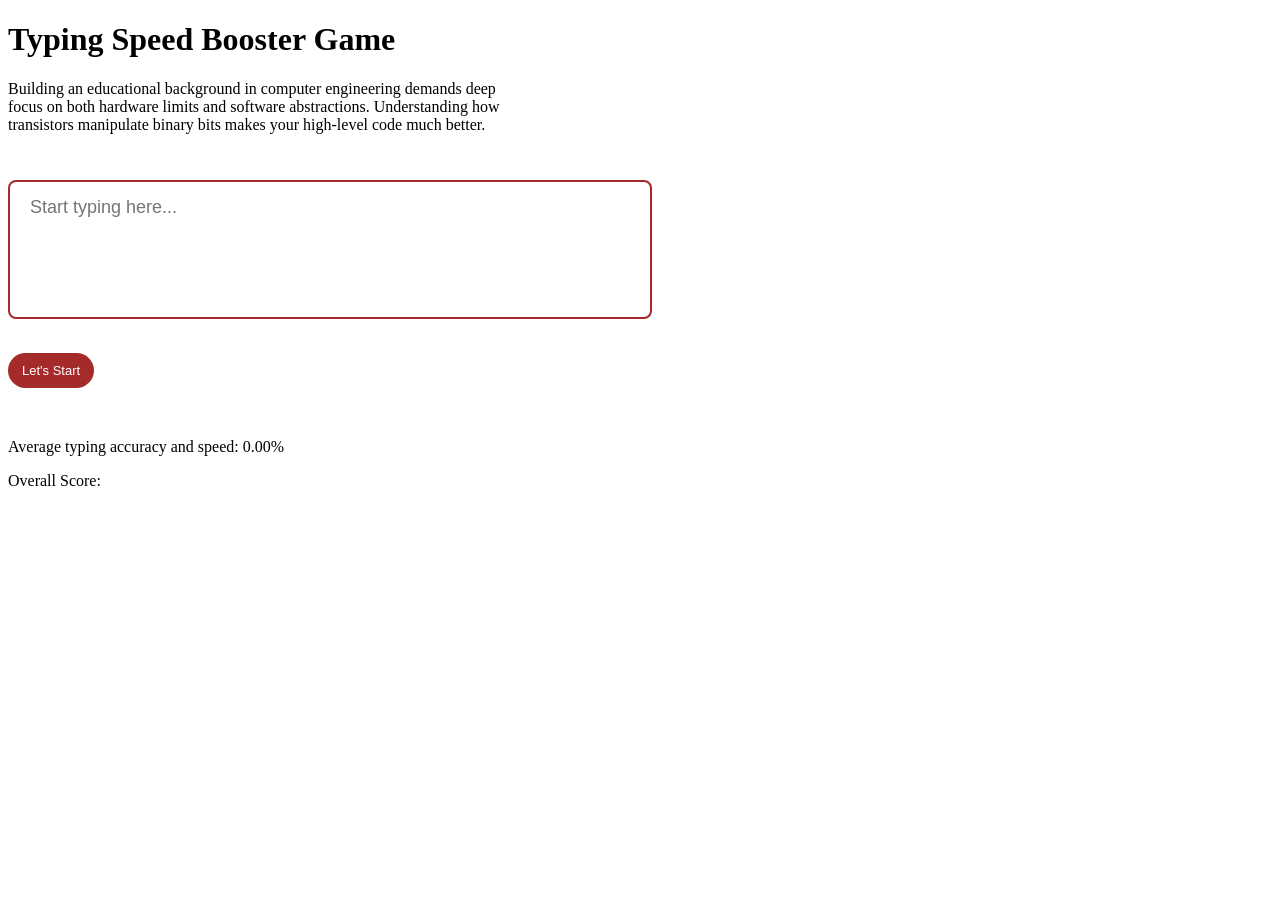
==== index.html @ 7130ce2b "Rename typing.html to index.html" ====
<!DOCTYPE html>
<html lang="en">

<head>
  <meta charset="UTF-8">
  <meta name="viewport" content="width=device-width, initial-scale=1.0">
  <title>Typing Speed Booster Game</title>
  <link rel="stylesheet" href="style.css">
</head>

<body>
  <h1>Typing Speed Booster Game</h1>
  <div class="target-div">
    <p class="target-text"></p>
  </div>

  <textarea class="typing-area" rows="5" placeholder="Start typing here..." disabled></textarea>
  <button class="start-btn">Let's Start</button>
  <p class="current-game-result">
  </p>
  <p class="game-average-score"></p>
  <div class="overall-result"></div>


  <script type="module" src="gamework.js"></script>

</body>

</html>
---- style.css ----
.typing-area {
      width: 100%;
      max-width: 600px;
      font-size: 18px;
      font-family: 'Segoe UI', Tahoma, Geneva, Verdana, sans-serif;
      padding: 15px 20px;
      border: 2px solid brown;
      border-radius: 8px;
      background-color: transparent;
      color: darkred;
      resize: none;
      margin-top: 30px;
    }

    .start-btn {
      display: block;

      margin-top: 30px;
      margin-bottom: 50px;
      border: none;
      color: white;
      background-color: brown;
      padding: 10px 14px;
      font-size: 13px;
      border-radius: 20px;
    }

    .selected-button {
      display: block;
      margin-top: 30px;
      margin-bottom: 50px;
      border: none;
      color: brown;
      background-color: rgb(230, 230, 230);
      padding: 10px 14px;
      font-size: 13px;
      border-radius: 20px;
      cursor: not-allowed;
    }
    .target-div{
      width: 500px;
    }
    .heading {
      font-family:'Gill Sans', 'Gill Sans MT', Calibri, 'Trebuchet MS', sans-serif;
      font-weight: bold;
      color: red;
    }
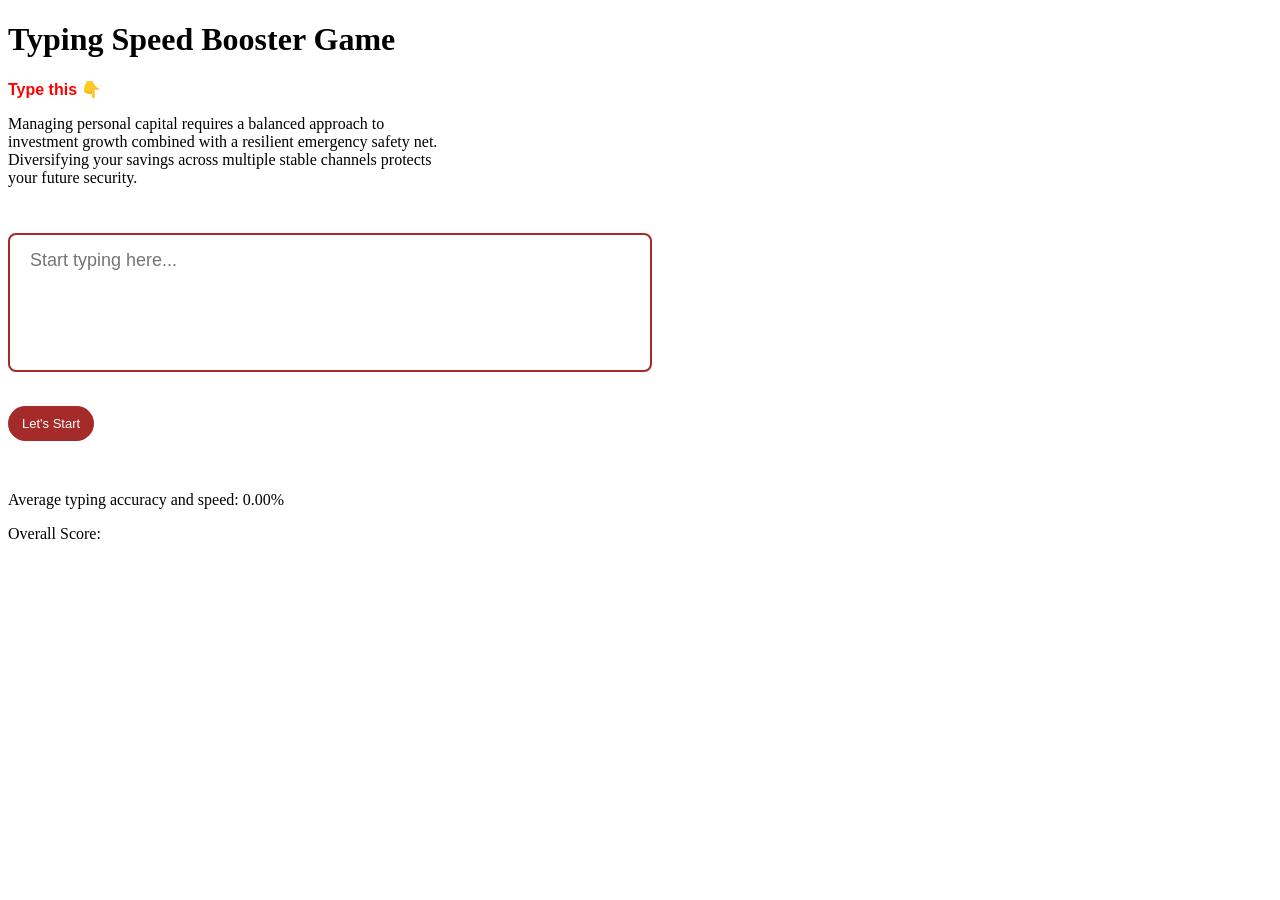
==== commit 2c16a932: "Update index.html" ====
--- a/index.html
+++ b/index.html
@@ -11,6 +11,7 @@
 <body>
   <h1>Typing Speed Booster Game</h1>
   <div class="target-div">
+    <p class="heading">Type this 👇<p>
     <p class="target-text"></p>
   </div>
 
--- a/style.css
+++ b/style.css
@@ -38,10 +38,10 @@
       cursor: not-allowed;
     }
     .target-div{
-      width: 500px;
+      width: 450px;
     }
     .heading {
       font-family:'Gill Sans', 'Gill Sans MT', Calibri, 'Trebuchet MS', sans-serif;
       font-weight: bold;
       color: red;
-    }+    }
